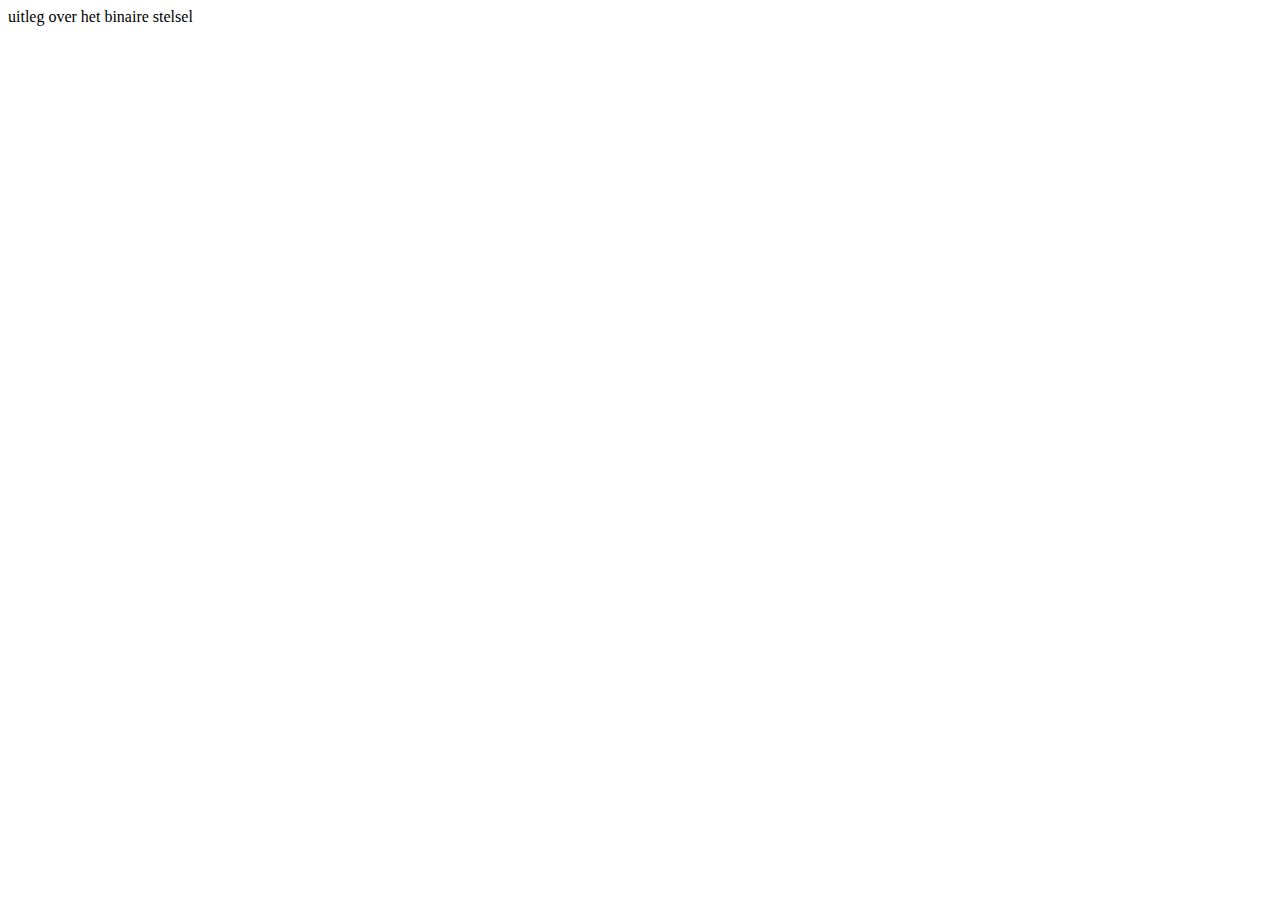
==== binairstelsel.html @ 42245508 "Create binairstelsel.html" ====
<!DOCTYPE html> <!-- dit is de homepage van mijn site -->
<html> <!-- dit is het html-element-->
  <head>
    <title>Binair stelsel</title>
    <meta charset="utf-8">
  </head>
  <body>
    uitleg over het binaire stelsel
  </body>
</html>
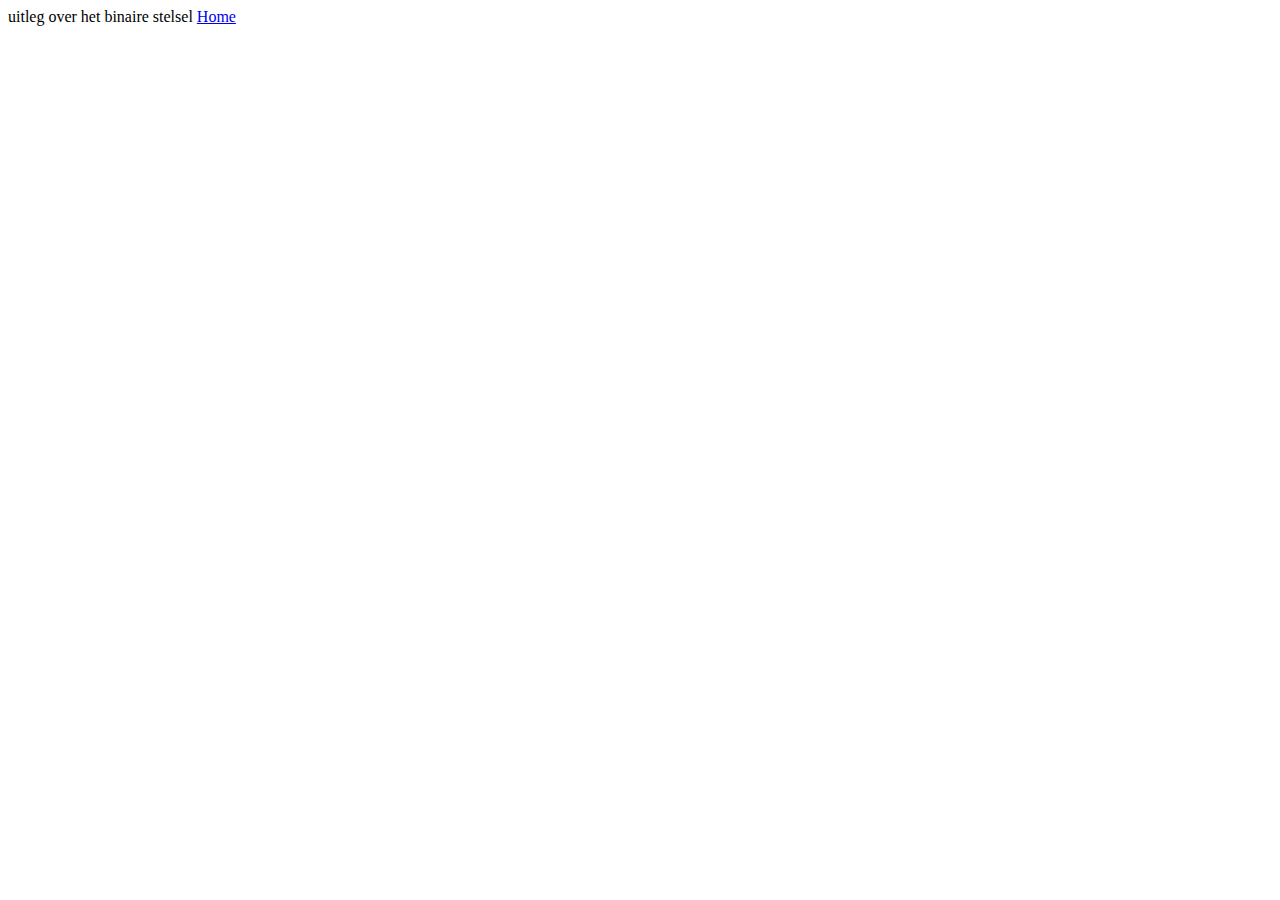
==== commit e86872d2: "Update binairstelsel.html" ====
--- a/binairstelsel.html
+++ b/binairstelsel.html
@@ -1,11 +1,13 @@
-
-<!DOCTYPE html> <!-- dit is de homepage van mijn site -->
-<html> <!-- dit is het html-element-->
+<!DOCTYPE html>
+<html>
   <head>
     <title>Binair stelsel</title>
     <meta charset="utf-8">
   </head>
   <body>
     uitleg over het binaire stelsel
+
+    <a href="index.html">Home</a> <!--link terug naar de homepage-->
+  
   </body>
 </html>
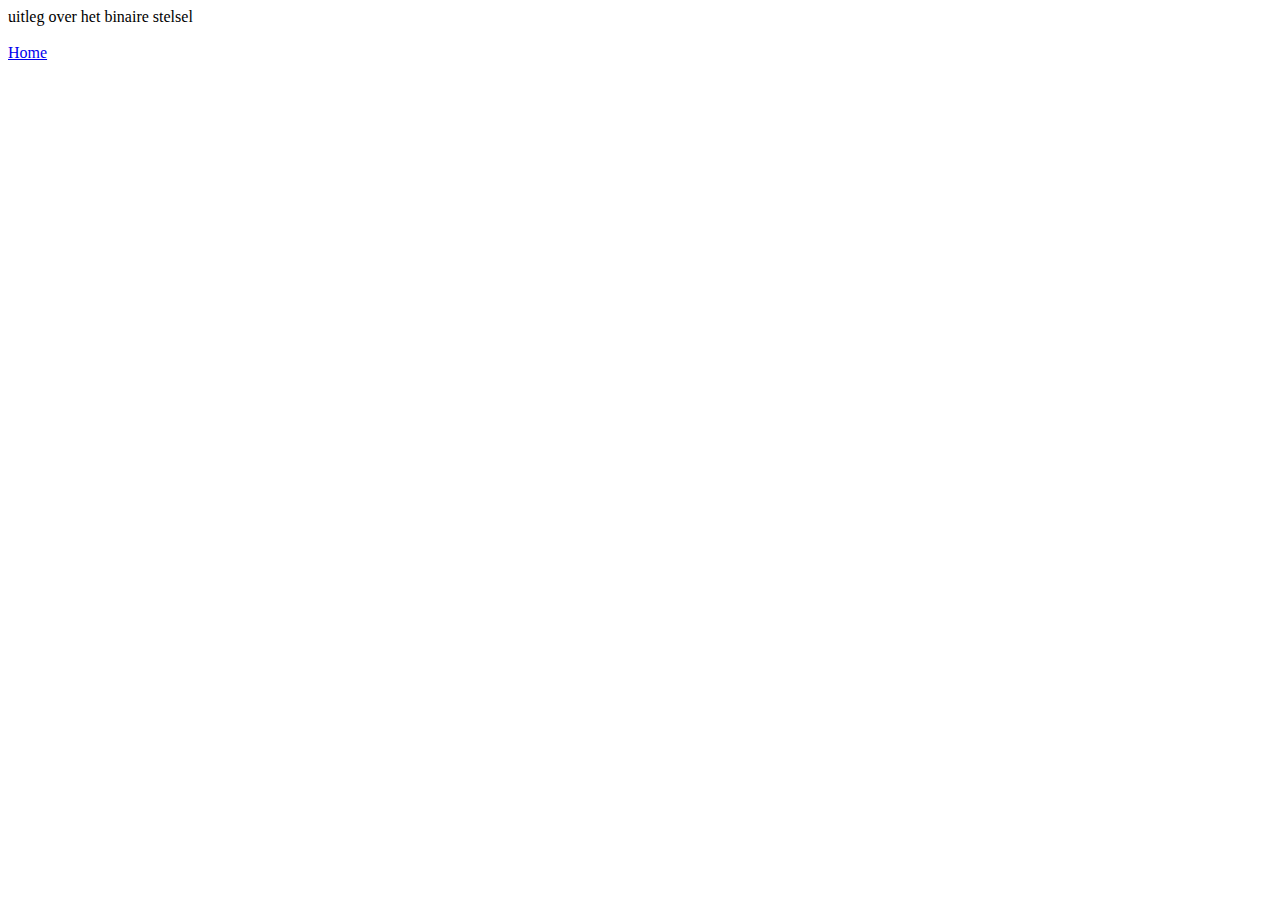
==== commit 95dd71dd: "Update binairstelsel.html" ====
--- a/binairstelsel.html
+++ b/binairstelsel.html
@@ -7,7 +7,15 @@
   <body>
     uitleg over het binaire stelsel
 
+    <br>
+    <br>
+
     <a href="index.html">Home</a> <!--link terug naar de homepage-->
+
+    <br>
+    <br>
+
+    <img
   
   </body>
 </html>
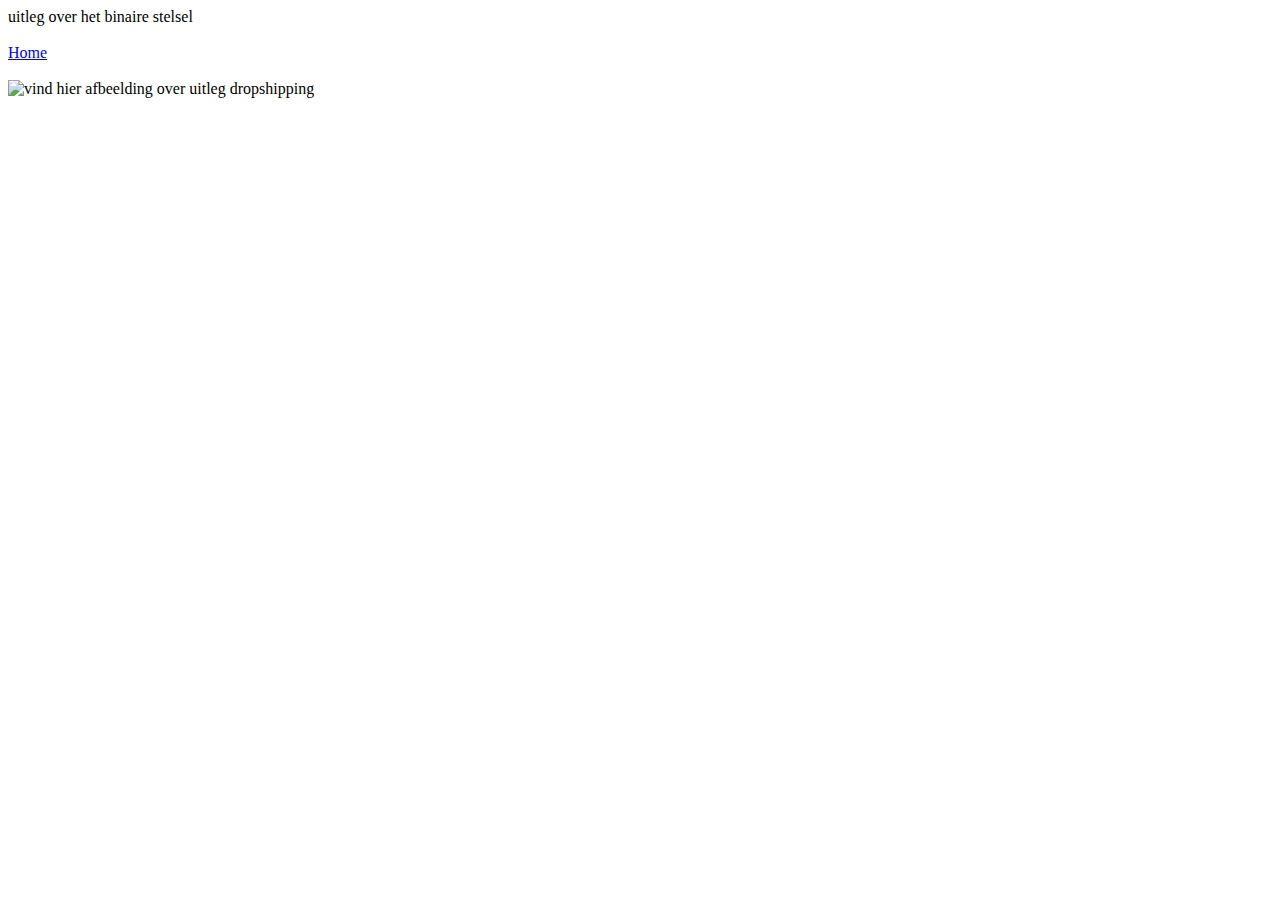
==== commit 8fd71b95: "Update binairstelsel.html" ====
--- a/binairstelsel.html
+++ b/binairstelsel.html
@@ -15,7 +15,7 @@
     <br>
     <br>
 
-    <img
+    <img src="dropshipping afbeelding.htm" alt="vind hier afbeelding over uitleg dropshipping">
   
   </body>
 </html>
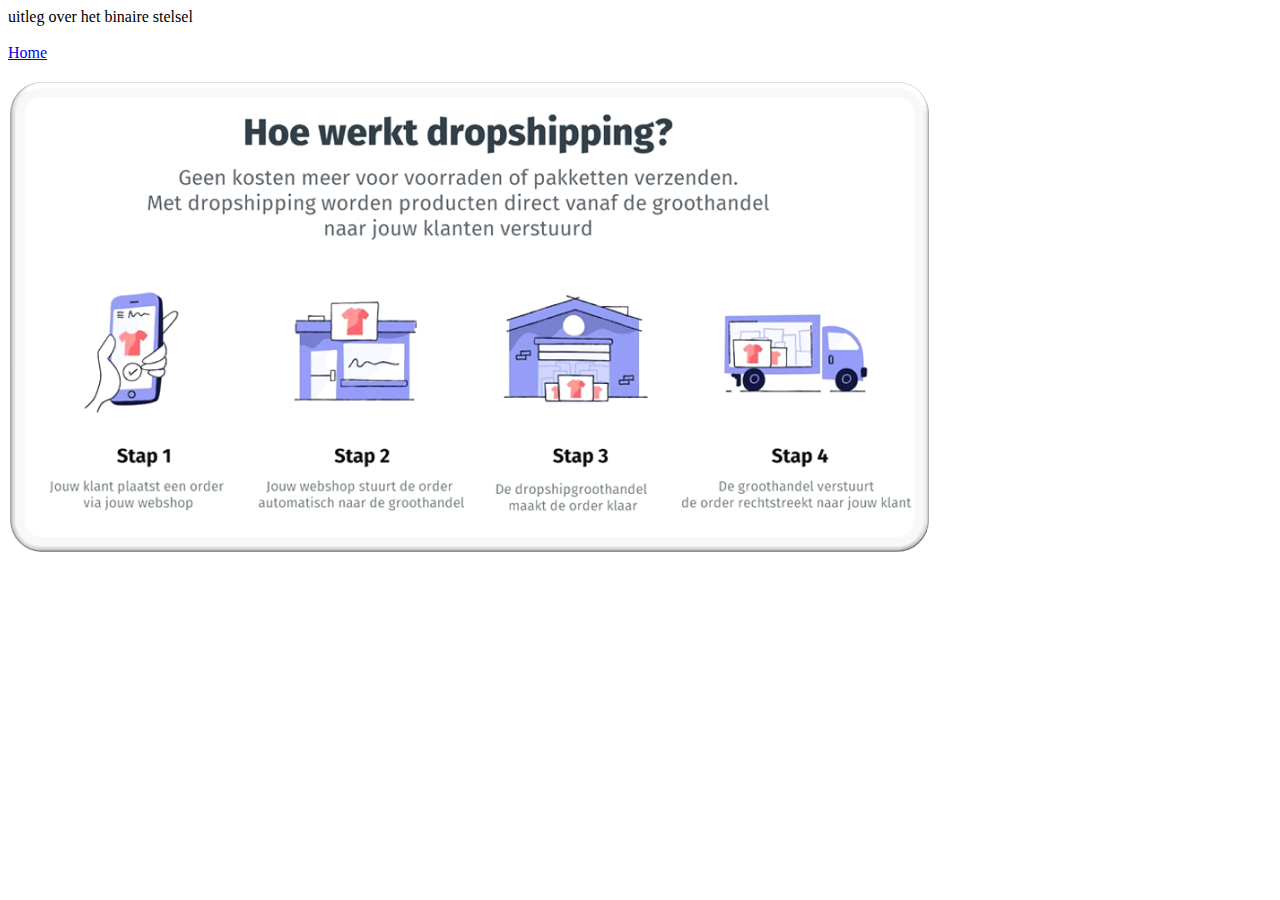
==== commit 0572c7c1: "Update binairstelsel.html" ====
--- a/binairstelsel.html
+++ b/binairstelsel.html
@@ -15,7 +15,7 @@
     <br>
     <br>
 
-    <img src="dropshipping afbeelding.htm" alt="vind hier afbeelding over uitleg dropshipping">
+    <img src="afbeelding dropshipping info.png" alt="vind hier afbeelding over uitleg dropshipping">
   
   </body>
 </html>
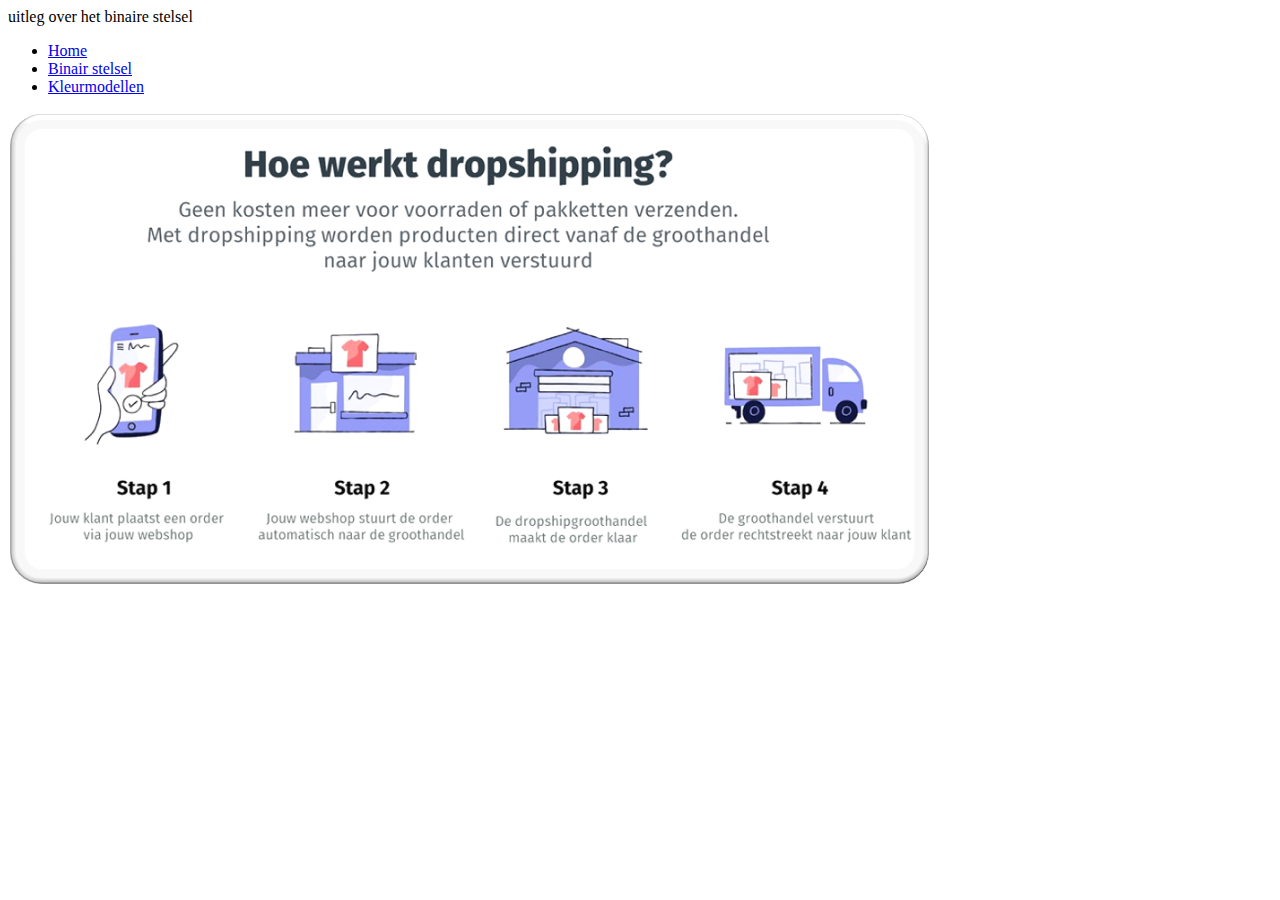
==== commit a52acb4c: "Update binairstelsel.html" ====
--- a/binairstelsel.html
+++ b/binairstelsel.html
@@ -6,14 +6,13 @@
   </head>
   <body>
     uitleg over het binaire stelsel
+    <br>
+    <ul>
+    <li><a href="index.html">Home</a></li>
+     <li><a href="binairstelsel.html">Binair stelsel</a></li>
+      <li><a href="kleurmodellen.html">Kleurmodellen</a></li>
+    </ul>
 
-    <br>
-    <br>
-
-    <a href="index.html">Home</a> <!--link terug naar de homepage-->
-
-    <br>
-    <br>
 
     <img src="afbeelding dropshipping info.png" alt="vind hier afbeelding over uitleg dropshipping">
   
